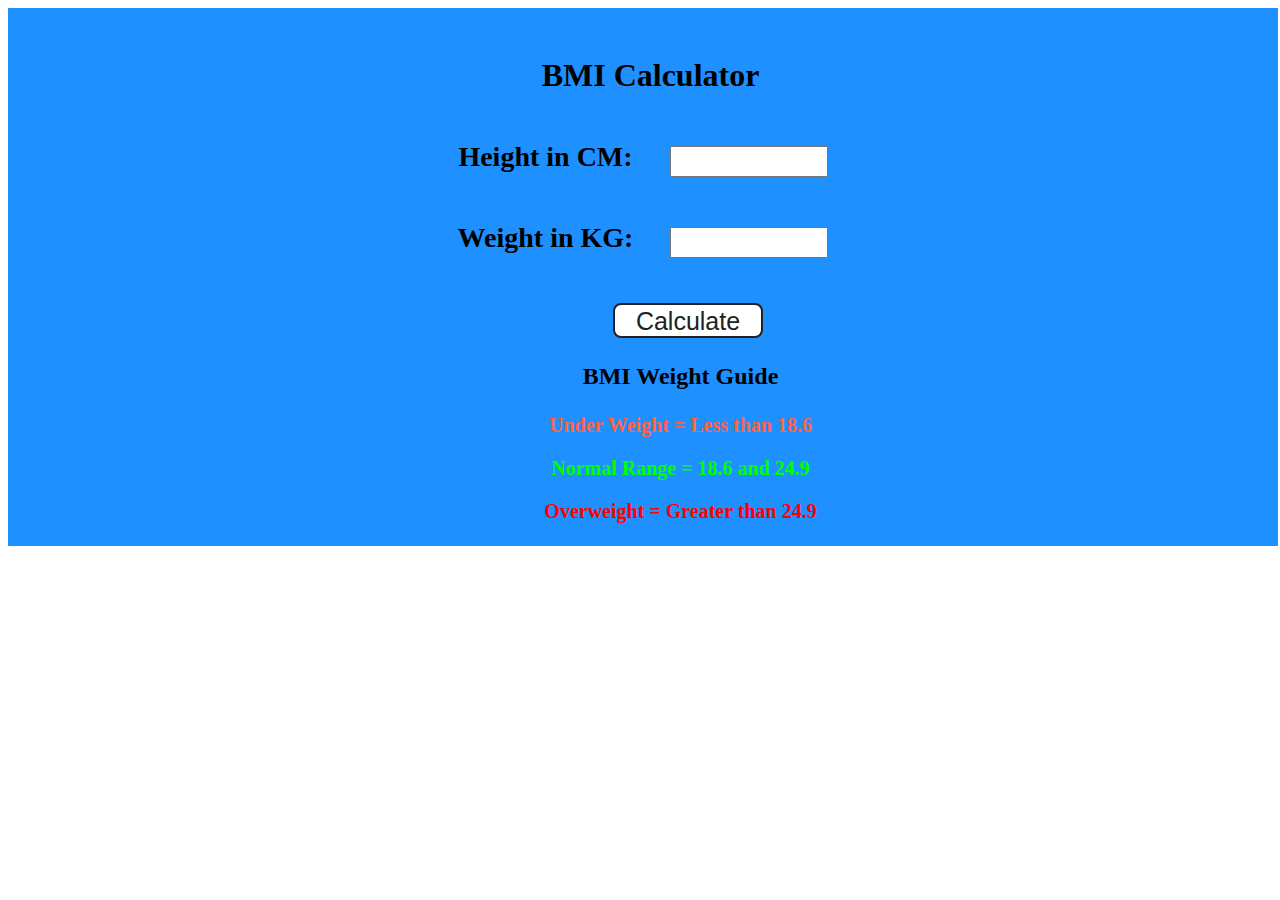
==== BMI_Calculator/index.html @ 7a8c39be "BMI_Calulator Project" ====
<!DOCTYPE html>
<html lang="en">
  <head>
    <meta charset="UTF-8" />
    <meta name="viewport" content="width=device-width, initial-scale=1.0" />
    <meta http-equiv="X-UA-Compatible" content="ie=edge" />
    <link rel="stylesheet" href="style.css" />
    <title>BMI Calculator</title>
  </head>
  <body>
    <div class="container">
      <h1>BMI Calculator</h1>
      <form>
        <p>
          <label class="ht">Height in CM: </label
          ><input type="text" id="height" />
        </p>
        <p>
          <label class="wt">Weight in KG: </label
          ><input type="text" id="weight" />
        </p>
        <button>Calculate</button>
        <div id="results"></div>
        <div id="weight-guide">
          <h3>BMI Weight Guide</h3>
          <p class="udwt">Under Weight = Less than 18.6</p>
          <p class="nrml">Normal Range = 18.6 and 24.9</p>
          <p class="ovrwt">Overweight = Greater than 24.9</p>
        </div>
      </form>
    </div>
  </body>
  <script src="bmical.js"></script>
</html>
---- BMI_Calculator/style.css ----
.container {
  width: 100%;
  height: 100%;
  justify-content: center;
  text-align: center;
  background-color: DodgerBlue;
  padding: 3px;
}
#height,
#weight {
  justify-content: center;
  width: 150px;
  height: 25px;
  margin-top: 30px;
  margin-left: 30px;
}

#weight-guide {
  justify-content: center;
  margin-left: 75px;
  margin-top: 25px;
}

#results {
  font-size: 35px;
  margin-left: 90px;
  margin-top: 20px;
  color: rgb(241, 241, 241);
}

button {
  width: 150px;
  height: 35px;
  margin-left: 90px;
  margin-top: 25px;
  background-color: #fff;
  padding: 2px 5px;
  border-radius: 8px;
  color: #212121;
  text-decoration: none;
  border: 2px solid #212121;

  font-size: 25px;
}

h1 {
  padding-left: 15px;
  padding-top: 25px;
  font-size: 2rem;
}
label {
  font-weight: bold;
  font-size: 1.75rem;
}
h3 {
  font-size: 1.5rem;
}
p {
  font-size: 1.25rem;
  font-weight: 700;
}
.udwt {
  color: tomato;
}
.nrml {
  color: rgb(0, 255, 0);
}
.ovrwt {
  color: red;
}
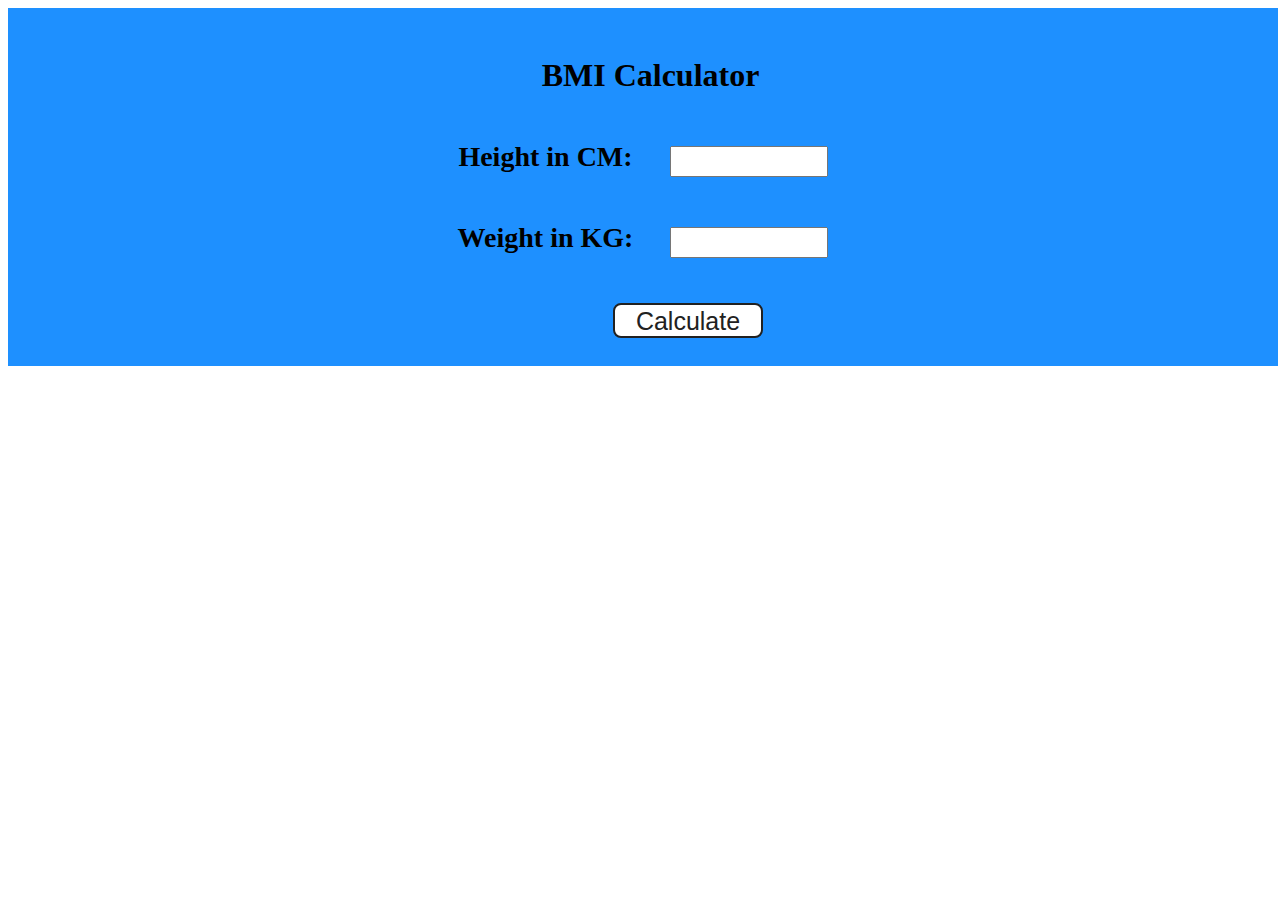
==== commit eb784787: "Fixes BMI Calculator Guiding Remarks" ====
--- a/BMI_Calculator/index.html
+++ b/BMI_Calculator/index.html
@@ -23,9 +23,9 @@
         <div id="results"></div>
         <div id="weight-guide">
           <h3>BMI Weight Guide</h3>
-          <p class="udwt">Under Weight = Less than 18.6</p>
-          <p class="nrml">Normal Range = 18.6 and 24.9</p>
-          <p class="ovrwt">Overweight = Greater than 24.9</p>
+          <p id="udwt">Under Weight = Less than 18.6</p>
+          <p id="nrml">Normal Range = 18.6 and 24.9</p>
+          <p id="ovrwt">Overweight = Greater than 24.9</p>
         </div>
       </form>
     </div>
--- a/BMI_Calculator/style.css
+++ b/BMI_Calculator/style.css
@@ -59,12 +59,12 @@
   font-size: 1.25rem;
   font-weight: 700;
 }
-.udwt {
+#udwt {
   color: tomato;
 }
-.nrml {
+#nrml {
   color: rgb(0, 255, 0);
 }
-.ovrwt {
+#ovrwt {
   color: red;
 }
